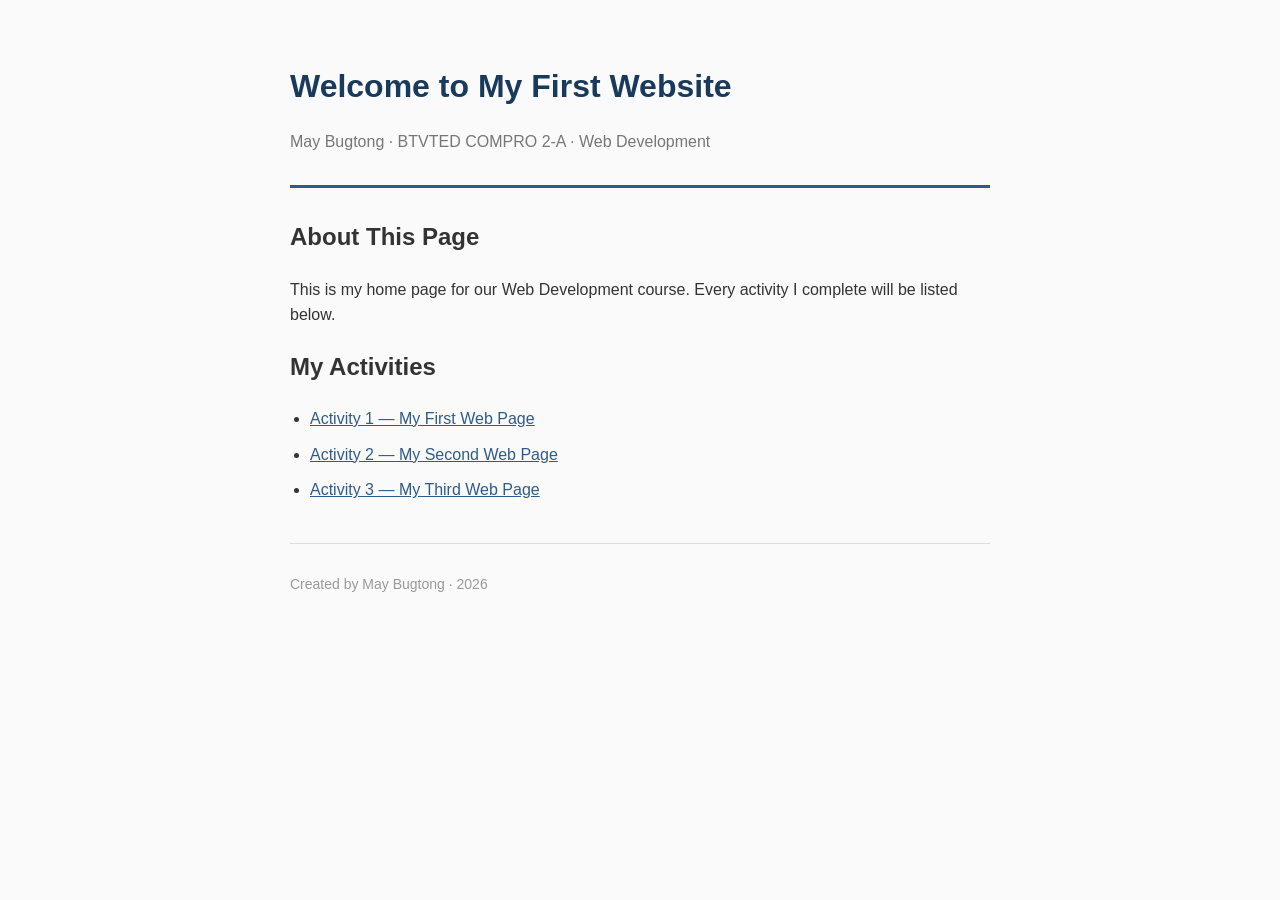
==== index.html @ 990463d1 "Add starter home page" ====
<!DOCTYPE html>
<html lang="en">
<head>
 <meta charset="UTF-8">
 <meta name="viewport" content="width=device-width, initial-scale=1.0">
 <title> May Bugtong | Web Development</title>
 <style>
 body {
 font-family: Arial, Helvetica, sans-serif;
 max-width: 700px;
 margin: 0 auto;
 padding: 40px 20px;
 line-height: 1.6;
 color: #333333;
 background-color: #fafafa;
 }
 header {
 border-bottom: 3px solid #2e5c8a;
 padding-bottom: 15px;
 margin-bottom: 30px;
 }
 h1 {
 color: #1a3a5c;
 margin-bottom: 5px;
 }
 .subtitle {
 color: #777777;
 font-size: 16px;
 }
 ul {
 padding-left: 20px;
 }
 li {
 margin-bottom: 10px;
 }
 a {
 color: #2e5c8a;
 }
 footer {
 margin-top: 40px;
 border-top: 1px solid #dddddd;
 padding-top: 15px;
 font-size: 14px;
 color: #999999;
 }
 </style>
</head>
<body>
 <header>
 <h1>Welcome to My First Website</h1>
 <p class="subtitle">May Bugtong &middot; BTVTED COMPRO 2-A &middot; Web Development</p>
 </header>
 <section>
 <h2>About This Page</h2>
 <p>
 This is my home page for our Web Development course.
 Every activity I complete will be listed below.
 </p>
 </section>
 <section>
 <h2>My Activities</h2>
 <ul>
 <!-- COPY THE LINE BELOW EACH TIME YOU FINISH AN ACTIVITY. -->
 <!-- Change the folder name and the activity title. -->
 <li><a href="activity01/index.html">Activity 1 — My First Web
Page</a></li>
 <li><a href="activity02/index.html">Activity 2 — My Second Web
Page</a></li>
<li><a href="activity03/index.html">Activity 3 — My Third Web
Page</a></li>
 <!-- ADD YOUR NEW ACTIVITY LINKS HERE -->
 </ul>
 </section>
 <footer>
 <p>Created by May Bugtong &middot; 2026</p>
 </footer>
</body>
</html>
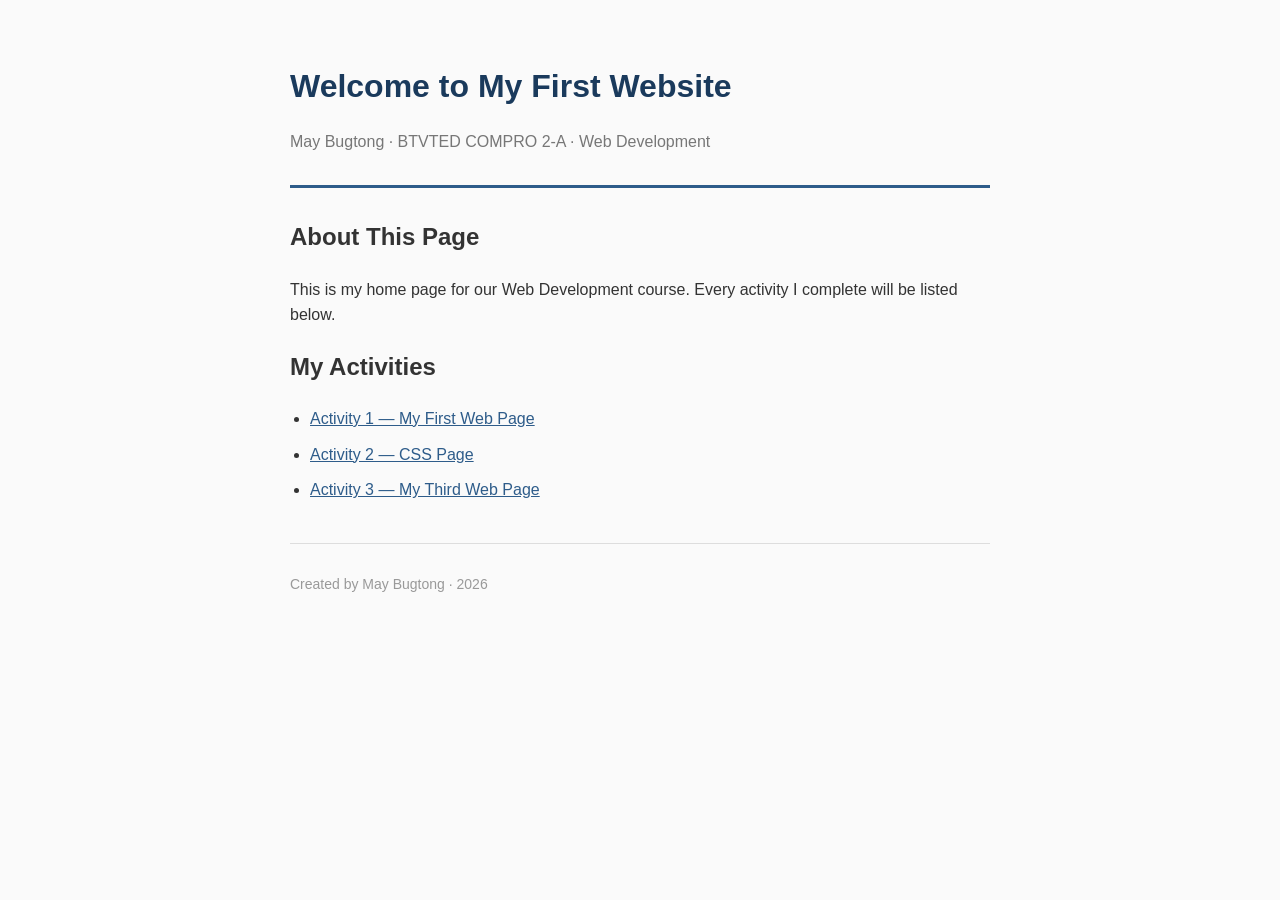
==== commit a07559e7: "Add starter home page" ====
--- a/index.html
+++ b/index.html
@@ -64,7 +64,7 @@
  <!-- Change the folder name and the activity title. -->
  <li><a href="activity01/index.html">Activity 1 — My First Web
 Page</a></li>
- <li><a href="activity02/index.html">Activity 2 — My Second Web
+ <li><a href="activity02/index.html">Activity 2 — CSS
 Page</a></li>
 <li><a href="activity03/index.html">Activity 3 — My Third Web
 Page</a></li>
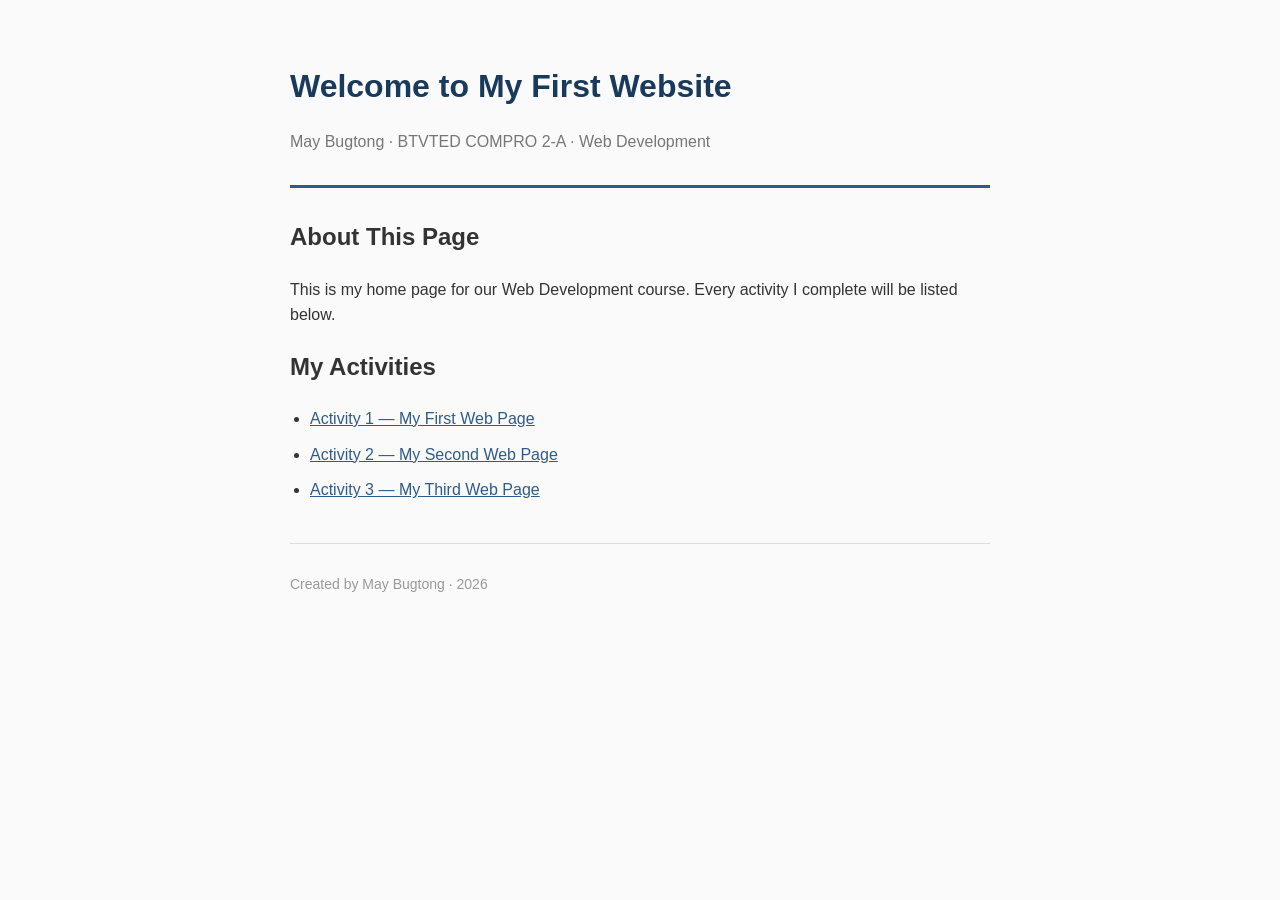
==== commit 43a5ceb2: "Add starter home page" ====
--- a/index.html
+++ b/index.html
@@ -62,12 +62,9 @@
  <ul>
  <!-- COPY THE LINE BELOW EACH TIME YOU FINISH AN ACTIVITY. -->
  <!-- Change the folder name and the activity title. -->
- <li><a href="activity01/index.html">Activity 1 — My First Web
-Page</a></li>
- <li><a href="activity02/index.html">Activity 2 — CSS
-Page</a></li>
-<li><a href="activity03/index.html">Activity 3 — My Third Web
-Page</a></li>
+ <li><a href="activity01/index.html">Activity 1 — My First Web Page</a></li>
+ <li><a href="activity02/index.html">Activity 2 — My Second Web Page</a></li>
+<li><a href="activity03/index.html">Activity 3 — My Third Web Page</a></li>
  <!-- ADD YOUR NEW ACTIVITY LINKS HERE -->
  </ul>
  </section>
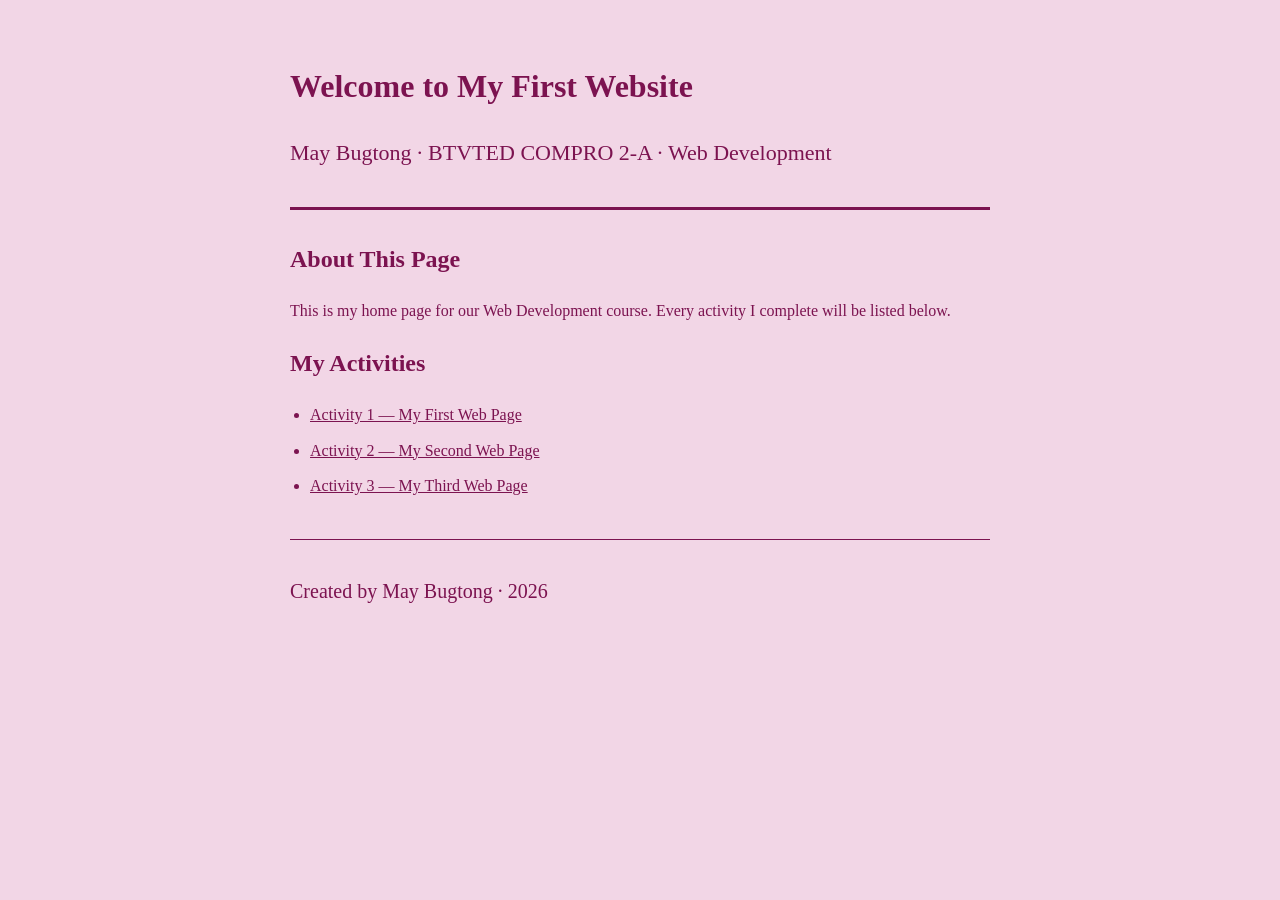
==== commit a9839c1d: "Add to Homepage" ====
--- a/index.html
+++ b/index.html
@@ -6,26 +6,26 @@
  <title> May Bugtong | Web Development</title>
  <style>
  body {
- font-family: Arial, Helvetica, sans-serif;
+ font-family: Lucida Handwriting, cursive;
  max-width: 700px;
  margin: 0 auto;
- padding: 40px 20px;
+ padding: 40px 30px;
  line-height: 1.6;
- color: #333333;
- background-color: #fafafa;
+ color: #7c1350;
+ background-color: #f2d6e6;
  }
  header {
- border-bottom: 3px solid #2e5c8a;
+ border-bottom: 3px solid #7c1350;
  padding-bottom: 15px;
  margin-bottom: 30px;
  }
  h1 {
- color: #1a3a5c;
+ color: #7c1350;
  margin-bottom: 5px;
  }
  .subtitle {
- color: #777777;
- font-size: 16px;
+ color: #7c1350;
+ font-size: 22px;
  }
  ul {
  padding-left: 20px;
@@ -34,14 +34,14 @@
  margin-bottom: 10px;
  }
  a {
- color: #2e5c8a;
+ color: #7c1350;
  }
  footer {
  margin-top: 40px;
- border-top: 1px solid #dddddd;
+ border-top: 1px solid #7c1350;
  padding-top: 15px;
- font-size: 14px;
- color: #999999;
+ font-size: 20px;
+ color: #7c1350;
  }
  </style>
 </head>
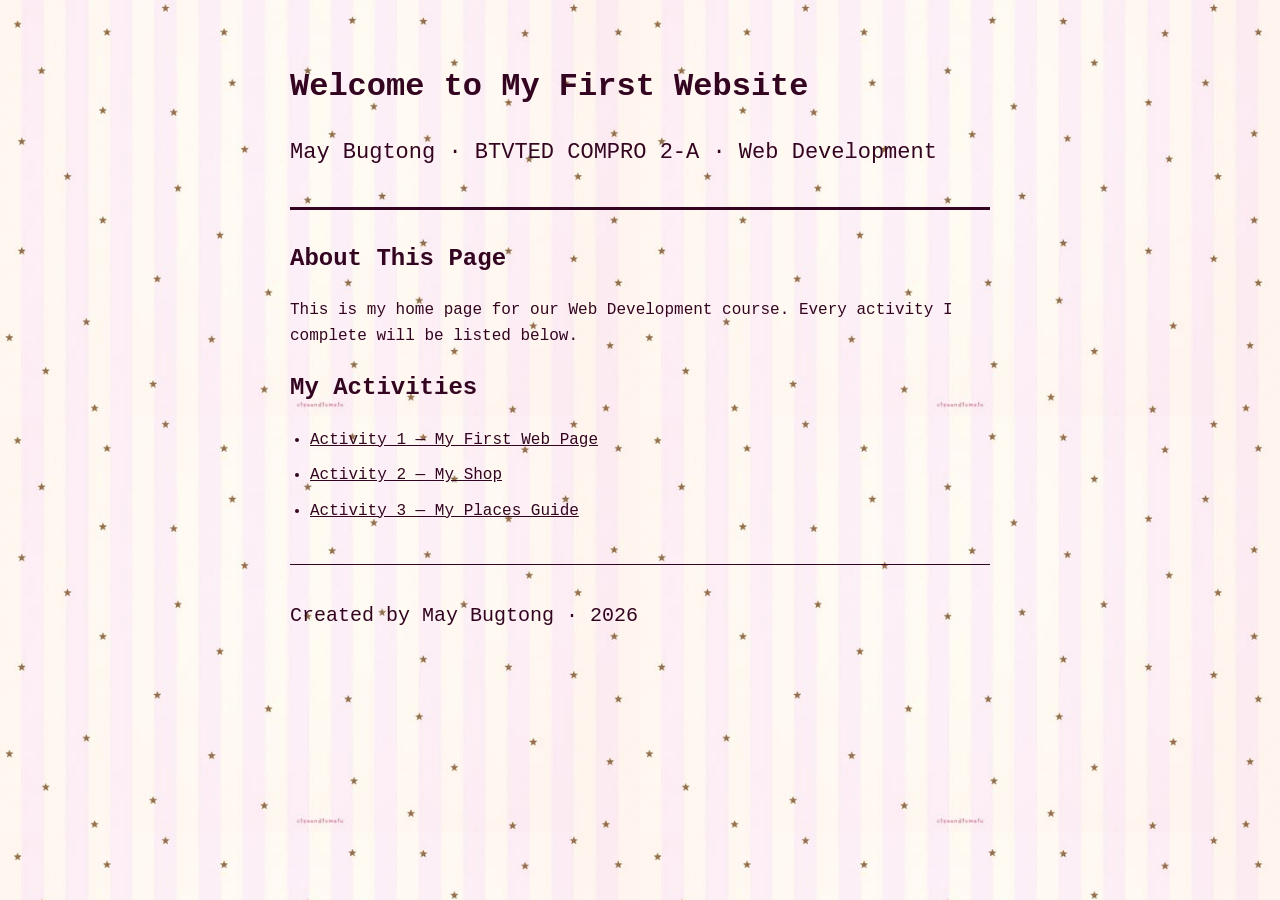
==== commit 07cc5a73: "Add to Homepage" ====
--- a/index.html
+++ b/index.html
@@ -6,25 +6,31 @@
  <title> May Bugtong | Web Development</title>
  <style>
  body {
- font-family: Lucida Handwriting, cursive;
+ font-family: 'Courier New', monospace;
  max-width: 700px;
  margin: 0 auto;
  padding: 40px 30px;
  line-height: 1.6;
- color: #7c1350;
- background-color: #f2d6e6;
+ color: #330520;
+ background-image: url('star.jpg');
+ background-size: cover;      /* fills the container, may crop */
+  background-size: contain;    /* fits entirely inside, may leave gaps */
+  background-size: 100% 100%;  /* stretches to exact fit, can distort */
+  background-size: 300px 200px;/* exact fixed size */
+  background-size: 50%;        /* percentage of container */
+  background-style: repeat;    /* tiles the image */
  }
  header {
- border-bottom: 3px solid #7c1350;
+ border-bottom: 3px solid #330520;
  padding-bottom: 15px;
  margin-bottom: 30px;
  }
  h1 {
- color: #7c1350;
+ color: #330520;
  margin-bottom: 5px;
  }
  .subtitle {
- color: #7c1350;
+ color: #330520;
  font-size: 22px;
  }
  ul {
@@ -34,14 +40,14 @@
  margin-bottom: 10px;
  }
  a {
- color: #7c1350;
+ color: #330520;
  }
  footer {
  margin-top: 40px;
- border-top: 1px solid #7c1350;
+ border-top: 1px solid #330520;
  padding-top: 15px;
  font-size: 20px;
- color: #7c1350;
+ color: #330520;
  }
  </style>
 </head>
@@ -62,9 +68,9 @@
  <ul>
  <!-- COPY THE LINE BELOW EACH TIME YOU FINISH AN ACTIVITY. -->
  <!-- Change the folder name and the activity title. -->
- <li><a href="activity01/index.html">Activity 1 — My First Web Page</a></li>
- <li><a href="activity02/index.html">Activity 2 — My Second Web Page</a></li>
-<li><a href="activity03/index.html">Activity 3 — My Third Web Page</a></li>
+ <li><a href="https://mbugtong-dev.github.io/bugtong_may/">Activity 1 — My First Web Page</a></li>
+ <li><a href="https://mbugtong-dev.github.io/mays-handmades/">Activity 2 — My Shop</a></li>
+ <li><a href="https://mbugtong-dev.github.io/tambayan-for-tupians/">Activity 3 — My Places Guide</a></li>
  <!-- ADD YOUR NEW ACTIVITY LINKS HERE -->
  </ul>
  </section>
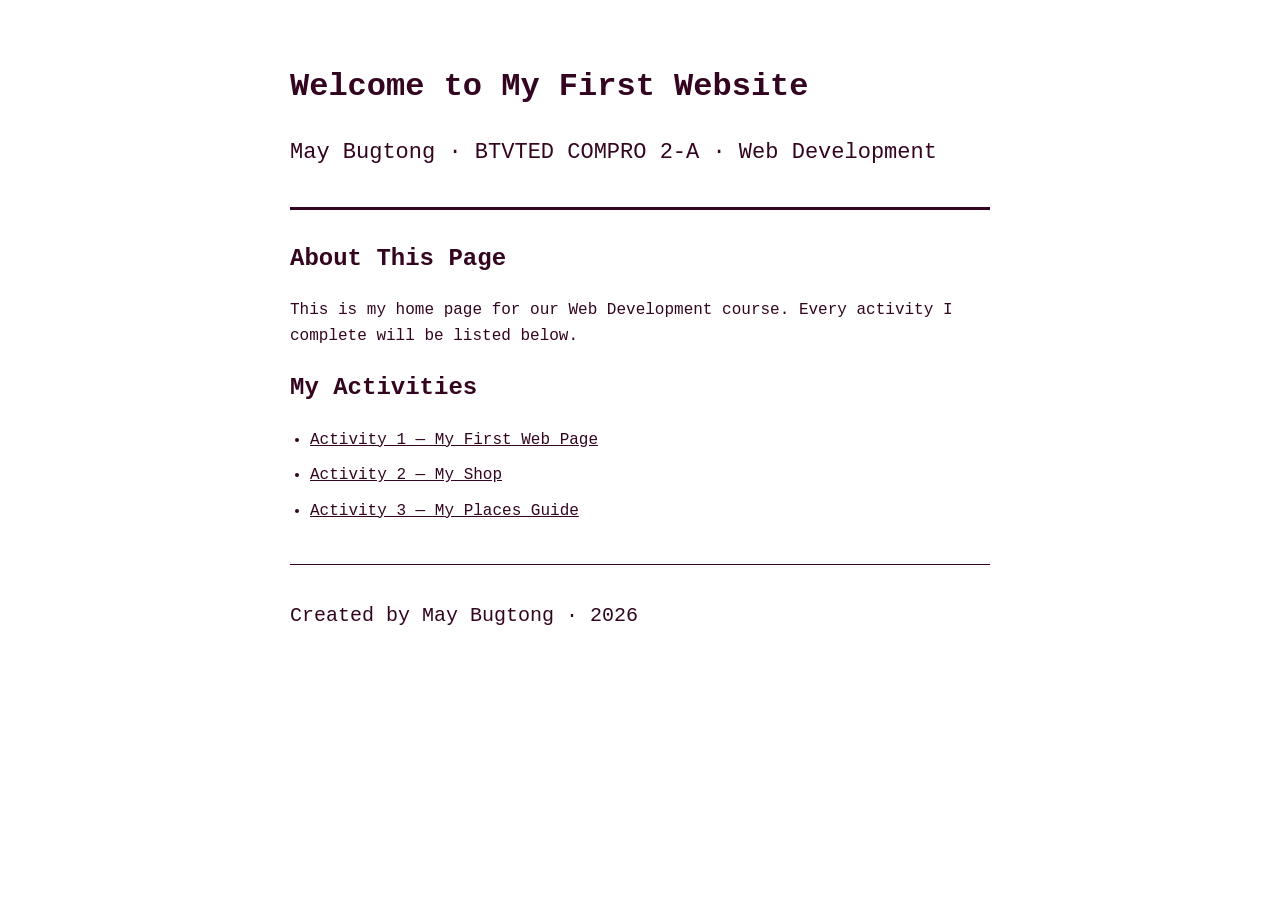
==== commit 146eae03: "add to Homepage" ====
--- a/index.html
+++ b/index.html
@@ -12,13 +12,6 @@
  padding: 40px 30px;
  line-height: 1.6;
  color: #330520;
- background-image: url('star.jpg');
- background-size: cover;      /* fills the container, may crop */
-  background-size: contain;    /* fits entirely inside, may leave gaps */
-  background-size: 100% 100%;  /* stretches to exact fit, can distort */
-  background-size: 300px 200px;/* exact fixed size */
-  background-size: 50%;        /* percentage of container */
-  background-style: repeat;    /* tiles the image */
  }
  header {
  border-bottom: 3px solid #330520;
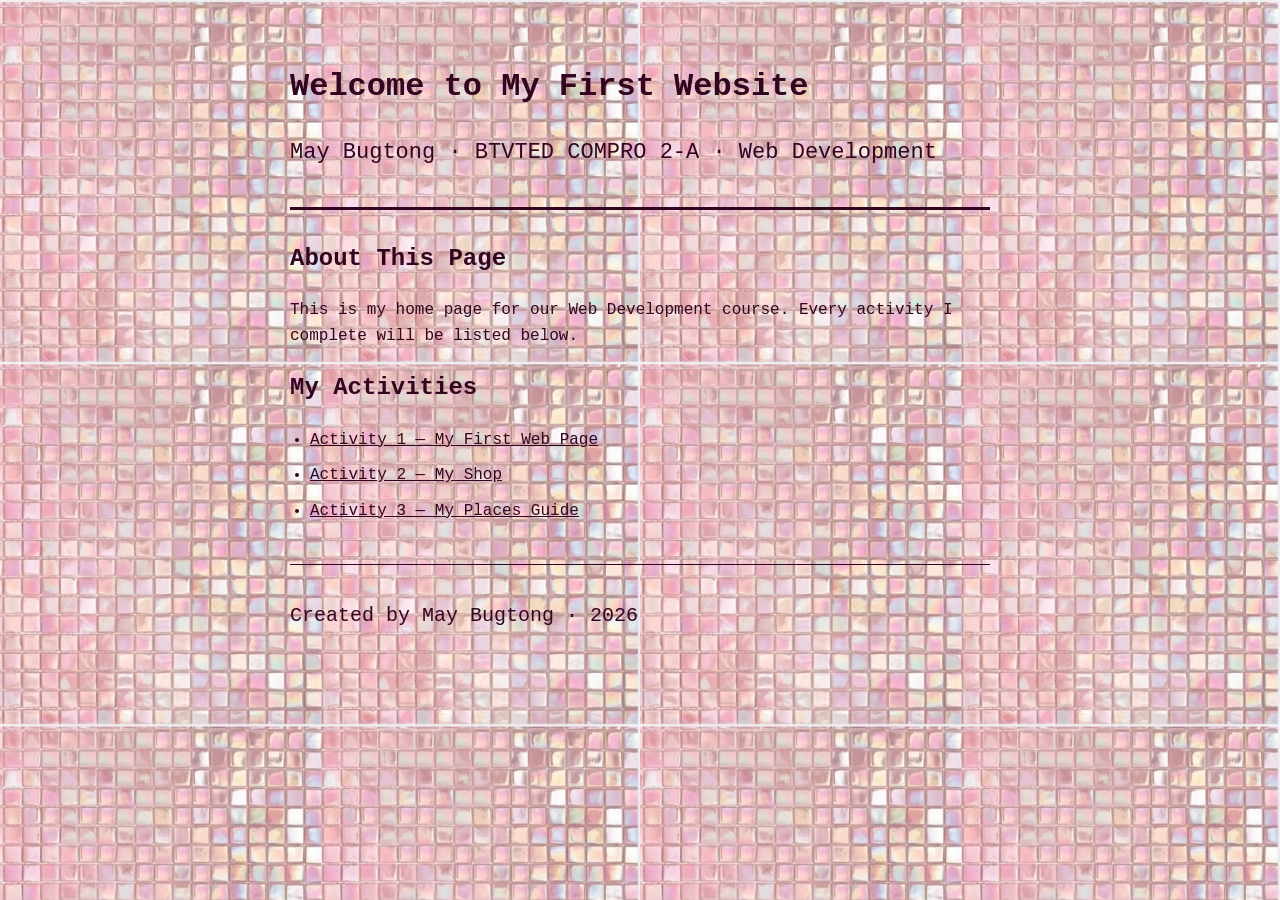
==== commit c8551085: "add to Homepage" ====
--- a/index.html
+++ b/index.html
@@ -12,6 +12,10 @@
  padding: 40px 30px;
  line-height: 1.6;
  color: #330520;
+ background-image: url('tiles.jpg');
+ background-size: cover;
+ background-repeat: repeat;
+ background-size: 50%;
  }
  header {
  border-bottom: 3px solid #330520;
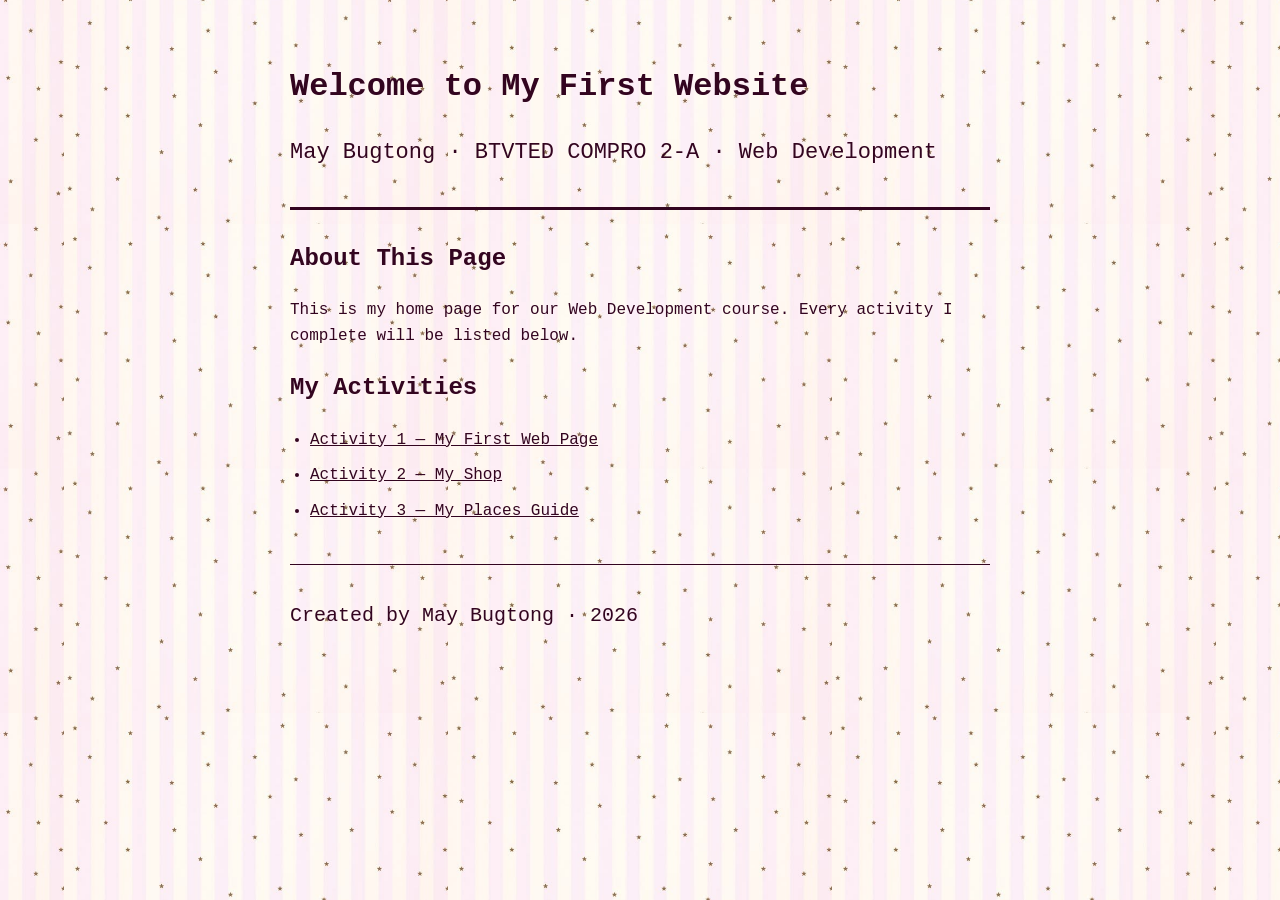
==== commit b9c04d0b: "add to Homepage" ====
--- a/index.html
+++ b/index.html
@@ -12,10 +12,11 @@
  padding: 40px 30px;
  line-height: 1.6;
  color: #330520;
- background-image: url('tiles.jpg');
- background-size: cover;
+ background-image: url(star.jpg);
  background-repeat: repeat;
- background-size: 50%;
+ background-size: 30%; /* each tile = 80% of container width */
+ background-position: center;
+ background-attachment: scroll;
  }
  header {
  border-bottom: 3px solid #330520;
